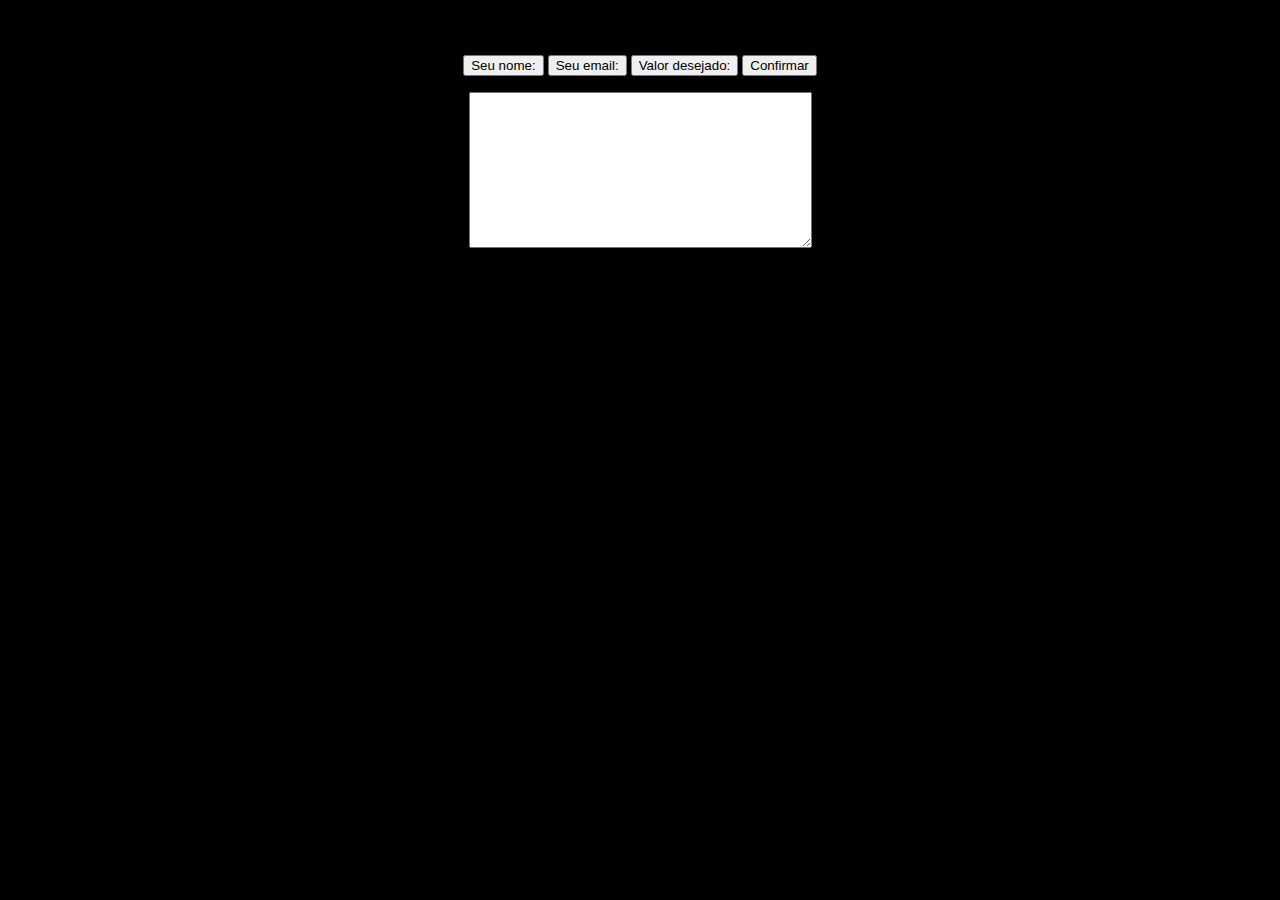
==== aula03/aula03.html @ 091e2492 "Add files via upload" ====
<html>
    <head>
        <title>Inscrição</title>
        <script src="funcao.js"></script>
   </head>
   <body  bgcolor="black">
     <form>
        <h2 align= center>Cadastro</h2>
        <div align= center>
           <p>
              <input type="button" value="Seu nome:" onclick="Nome=prompt ('Seu nome: ' ,'')">
              <input type="button" value="Seu email:"onclick="Email=prompt ('Seu email: ' ,'')">
              <input type="button" value="Valor desejado:" onclick="saque=parseInt(prompt ('Valor do saque: ' ,''))">
              <input type="button" value="Confirmar" onclick="escrever (this.form.area)">
           <p><textarea name="area" cols="40" rows="10"></textarea>
       </div>
     </form>
    </body>
</html>
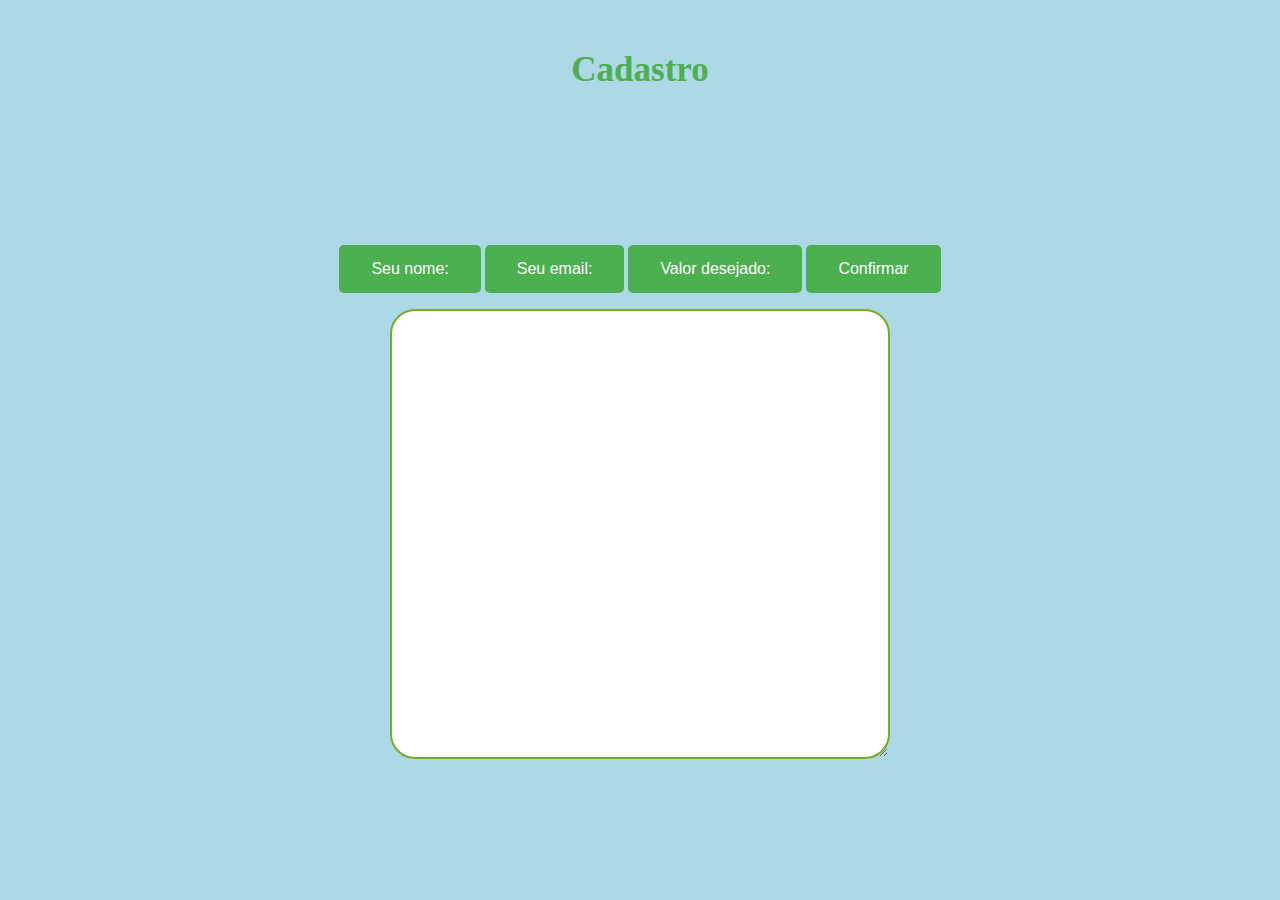
==== commit 2f643747: "Add files via upload" ====
--- a/aula03/aula03.html
+++ b/aula03/aula03.html
@@ -1,6 +1,7 @@
 <html>
     <head>
         <title>Inscrição</title>
+        <link rel="stylesheet" href="style.css">
         <script src="funcao.js"></script>
    </head>
    <body  bgcolor="black">
--- a/aula03/style.css
+++ b/aula03/style.css
@@ -0,0 +1,48 @@
+h2{
+ color: #4CAF50; 
+ margin-top: 50px;
+ font-family: Georgia, 'Times New Roman', Times, serif;
+ font-size: 35px;
+}
+
+
+body {
+    background-color: lightblue;
+  }
+
+
+ input {
+   
+        border: 2px solid #000;
+        border-radius: 5px;
+        margin-top: 10%;
+        background-color: #4CAF50;
+        border: none;
+        color: white;
+        padding: 15px 32px;
+        text-align: center;
+        text-decoration: none;
+        display: inline-block;
+        font-size: 16px;
+     
+  }
+
+  textarea{
+    border-radius: 25px;
+    border: 2px solid #73AD21;
+    padding: 20px;
+    width: 500px;
+    height: 450px;
+  }
+
+
+  button{
+    background-color: #4CAF50; /* Green */
+    border: none;
+    color: white;
+    padding: 15px 32px;
+    text-align: center;
+    text-decoration: none;
+    display: inline-block;
+    font-size: 16px;
+  }